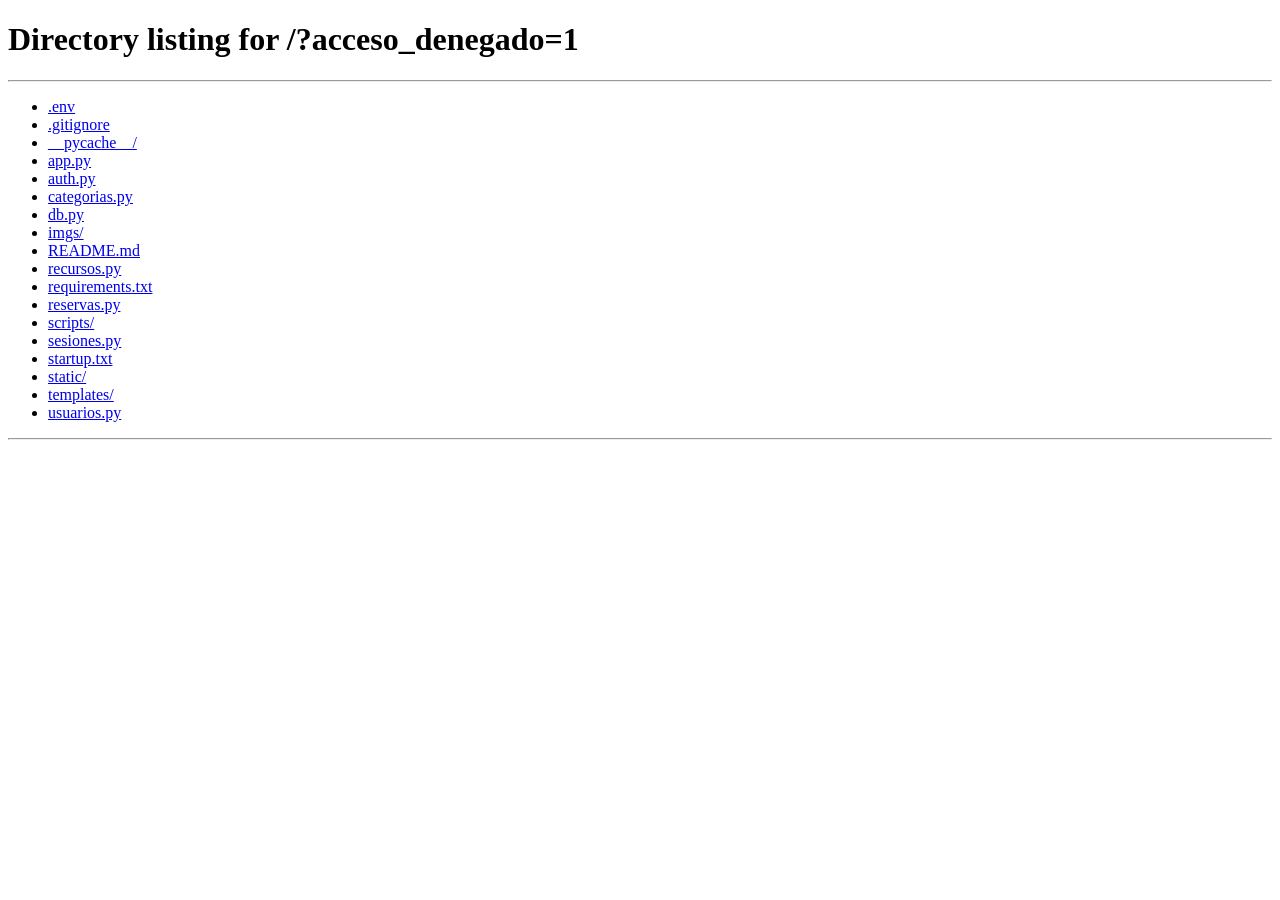
==== templates/admin.html @ 6f2609be "Actualizado" ====
<!doctype html>
<html lang="es">
  <head>
    <meta charset="UTF-8" />
    <meta name="viewport" content="width=device-width, initial-scale=1.0" />
    <title>ReserveHub · Panel Admin</title>
    <link rel="stylesheet" href="/static/css/styles.css" />
  </head>
  <body class="admin-body">
    <!-- Header diferenciado del panel de administración -->
    <header class="navbar navbar-admin">
      <div class="container nav-content">
        <div class="logo-admin-wrap">
          <h1 class="logo logo-admin">ReserveHub</h1>
          <span class="badge-admin">ADMIN</span>
        </div>

        <div class="nav-user">
          <span id="admin-nombre" class="nav-user-name nav-user-name-admin"></span>
          <a class="btn-nav-secondary btn-nav-secondary-admin" href="/"
            >Volver al sitio</a
          >
          <button
            class="btn-nav-danger btn-nav-danger-admin"
            onclick="cerrarSesionAdmin()">
            Cerrar Sesión
          </button>
        </div>
      </div>
    </header>

    <main class="container admin-main">
      <!-- Sección: reservas agrupadas por sala -->
      <section class="admin-section">
        <h2 class="admin-section-title">Reservas por sala</h2>

        <div class="admin-filtros-row">
          <div class="form-group">
            <label for="filtro-sala">Sala</label>
            <select id="filtro-sala">
              <option value="">Todas las salas</option>
            </select>
          </div>
          <div class="form-group">
            <label for="filtro-fecha">Fecha</label>
            <input type="date" id="filtro-fecha" />
          </div>
          <div class="form-group">
            <label for="filtro-usuario">Usuario</label>
            <select id="filtro-usuario">
              <option value="">Todos los usuarios</option>
            </select>
          </div>
          <button
            type="button"
            class="btn-nav-secondary admin-btn-limpiar"
            id="btn-limpiar-filtros">
            Limpiar filtros
          </button>
        </div>

        <div id="admin-reservas-grouped" class="admin-reservas-grouped">
          <p class="empty-state">Cargando…</p>
        </div>
      </section>

      <!-- Sección: creación de nuevas salas -->
      <section class="admin-section">
        <h2 class="admin-section-title">Crear nueva sala</h2>

        <div id="msg-nueva-sala" class="form-msg"></div>

        <form
          id="form-nueva-sala"
          class="admin-form-sala"
          enctype="multipart/form-data">
          <div class="admin-form-imagen">
            <img
              id="preview-imagen-sala"
              class="admin-img-preview"
              src="/imgs/2.jpg"
              alt="Vista previa de la sala" />
            <div class="form-group admin-form-imagen-input">
              <label for="sala-imagen">Imagen de la sala</label>
              <input
                type="file"
                id="sala-imagen"
                name="imagen"
                accept="image/jpeg,image/png,image/gif,image/webp" />
              <small class="admin-form-hint"
                >Si no se sube ninguna imagen, se usará una imagen por
                defecto.</small
              >
            </div>
          </div>

          <div class="form-group">
            <label for="sala-nombre">Título</label>
            <input
              type="text"
              id="sala-nombre"
              name="nombre"
              placeholder="Nombre de la sala"
              required />
          </div>

          <div class="form-row">
            <div class="form-group">
              <label for="sala-categoria">Categoría</label>
              <select id="sala-categoria" name="categoria_id" required>
                <option value="">Selecciona una categoría</option>
              </select>
            </div>
            <div class="form-group">
              <label for="sala-numero">Nº de sala</label>
              <input
                type="text"
                id="sala-numero"
                name="numero_sala"
                placeholder="Nº de sala"
                required />
            </div>
          </div>

          <div class="form-group">
            <label for="sala-descripcion">Descripción</label>
            <textarea
              id="sala-descripcion"
              name="descripcion"
              rows="3"
              placeholder="Descripción breve de la sala..."></textarea>
          </div>

          <div class="form-row">
            <div class="form-group">
              <label for="sala-capacidad">Capacidad</label>
              <input
                type="number"
                id="sala-capacidad"
                name="capacidad"
                min="1"
                value="1" />
            </div>
            <div class="form-group">
              <label for="sala-disponible">Disponible</label>
              <select id="sala-disponible" name="disponible">
                <option value="true" selected>Sí</option>
                <option value="false">No</option>
              </select>
            </div>
          </div>

          <button type="submit" class="btn-primary" id="btn-crear-sala">
            Crear sala
          </button>
        </form>
      </section>
    </main>

    <!-- TOAST CONTAINER -->
    <div id="toast-container"></div>

    <!-- FOOTER -->
    <footer class="footer">
      <div class="container footer-content">
        <span class="footer-logo">ReserveHub</span>
        <span class="footer-copy">Panel de administración</span>
      </div>
    </footer>

    <script src="/static/js/admin.js"></script>
  </body>
</html>
---- static/css/styles.css ----
/* ReserveHub – Estilos completos
 Conserva TODOS los selectores originales + añade auth/toast/mis-reservas */

:root {
  --primary: #1a5c38;
  --primary-hover: #124027;
  --bg-light: #f4f7f4;
  --text-dark: #1a2e1a;
  --text-muted: #5a7060;
  --border: #d4e4d4;
  --danger: #c0392b;
  --danger-hover: #a93226;
  --success: #1a7a3c;
}

* {
  box-sizing: border-box;
  margin: 0;
  padding: 0;
  font-family:
    system-ui,
    -apple-system,
    sans-serif;
}

/* fondo con imagen difuminada fija */
body {
  color: var(--text-dark);
  min-height: 100vh;
  display: flex;
  flex-direction: column;
  position: relative;
}

body::before {
  content: "";
  position: fixed;
  inset: 0;
  background-image: url("/imgs/1.jpg");
  background-position: center;
  background-size: 100% auto;
  background-repeat: no-repeat;
  filter: blur(3px) brightness(0.5);
  transform: scale(1.06);
  z-index: -1;
}

main {
  flex: 1;
}

.container {
  max-width: 1100px;
  margin: 0 auto;
  padding: 0 1rem;
}

/*Header*/
.navbar {
  background: rgba(255, 255, 255, 0.88);
  backdrop-filter: blur(14px);
  -webkit-backdrop-filter: blur(14px);
  border-bottom: 1px solid rgba(255, 255, 255, 0.4);
  position: sticky;
  top: 0;
  z-index: 10;
  padding: 1rem 0;
}
.nav-content {
  display: flex;
  justify-content: space-between;
  align-items: center;
  gap: 0.75rem;
}
.logo {
  color: var(--primary);
  font-size: 1.5rem;
}

.btn-text {
  background: none;
  border: none;
  font-weight: 600;
  cursor: pointer;
  color: var(--text-dark);
}
.btn-text:hover {
  color: var(--primary);
}

/* Info del usuario logado en el nav */
.nav-user {
  display: flex;
  align-items: center;
  gap: 0.75rem;
  flex-wrap: wrap;
}
.nav-user-name {
  font-size: 0.875rem;
  font-weight: 600;
  color: var(--text-dark);
}
.btn-nav-secondary {
  background: none;
  border: 1px solid var(--border);
  border-radius: 0.5rem;
  padding: 0.35rem 0.85rem;
  font-size: 0.875rem;
  font-weight: 600;
  cursor: pointer;
  color: var(--text-dark);
  transition: all 0.2s;
}
.btn-nav-secondary:hover {
  background: var(--bg-light);
  border-color: var(--primary);
  color: var(--primary);
}
.btn-nav-danger {
  background: none;
  border: 1px solid var(--danger);
  border-radius: 0.5rem;
  padding: 0.35rem 0.85rem;
  font-size: 0.875rem;
  font-weight: 600;
  cursor: pointer;
  color: var(--danger);
  transition: all 0.2s;
}
.btn-nav-danger:hover {
  background: var(--danger);
  color: #fff;
}

/*Categorías y fila de filtros*/
.filtros-section {
  margin: 2rem 0;
}

.filtros-row {
  display: flex;
  justify-content: space-between;
  align-items: center;
  margin-bottom: 1rem;
}
.filtros-row h2 {
  font-size: 1.25rem;
  color: #fff;
  text-shadow: 0 1px 4px rgba(0, 0, 0, 0.5);
}

/* botones de toggle vista */
.vista-toggle {
  display: flex;
  gap: 2px;
  background: rgba(255, 255, 255, 0.15);
  border-radius: 0.5rem;
  padding: 3px;
  backdrop-filter: blur(6px);
}
.btn-vista {
  display: flex;
  align-items: center;
  justify-content: center;
  padding: 0.55rem 0.85rem;
  border: none;
  border-radius: 0.4rem;
  cursor: pointer;
  color: rgba(255, 255, 255, 0.7);
  background: transparent;
  transition: all 0.2s;
}
.btn-vista:hover {
  color: #fff;
  background: rgba(255, 255, 255, 0.15);
}
.btn-vista.activa {
  background: #fff;
  color: var(--primary);
}
.categorias-scroll {
  display: flex;
  gap: 0.75rem;
  overflow-x: auto;
  padding-bottom: 0.5rem;
  scrollbar-width: none;
}
.categorias-scroll::-webkit-scrollbar {
  display: none;
}
.btn-categoria {
  padding: 0.5rem 1.25rem;
  border: 1px solid var(--border);
  background: #fff;
  border-radius: 999px;
  cursor: pointer;
  white-space: nowrap;
  transition: all 0.3s ease;
}
.btn-categoria.activa {
  background-color: var(--primary);
  color: #fff;
  border-color: var(--primary);
}

/*Grid de Recursos*/
.grid-recursos {
  display: grid;
  grid-template-columns: repeat(3, 1fr);
  gap: 1.5rem;
  margin-bottom: 3rem;
}
/* vista lista: una sola columna */
.grid-recursos.vista-lista {
  grid-template-columns: 1fr;
}

/*Tarjetas*/
.card {
  background: rgba(255, 255, 255, 0.88);
  backdrop-filter: blur(8px);
  -webkit-backdrop-filter: blur(8px);
  border: 1px solid rgba(255, 255, 255, 0.5);
  border-radius: 0.75rem;
  padding: 1.5rem;
  display: flex;
  flex-direction: column;
  transition:
    transform 0.3s ease,
    box-shadow 0.3s ease;
  animation: fadeIn 0.4s ease forwards;
  overflow: hidden;
}
.card:hover {
  transform: translateY(-5px);
  box-shadow: 0 12px 24px -4px rgba(0, 0, 0, 0.25);
}

/* imagen de cabecera (modo grid) */
.card-img {
  height: 135px;
  margin: -1.5rem -1.5rem 1rem;
  background-size: cover;
  background-position: center;
  border-radius: 0.75rem 0.75rem 0 0;
  flex-shrink: 0;
}

.card-img-proyector {
  background-position: 50% 35% !important;
  background-size: cover !important;
}

/* el cuerpo de texto ocupa todo el espacio disponible para empujar el botón al fondo */
.card-body {
  flex: 1;
}

/*Vista lista*/
.grid-recursos.vista-lista .card {
  flex-direction: row;
  align-items: stretch;
  padding: 0;
  min-height: 110px;
}
.grid-recursos.vista-lista .card-img {
  width: 155px;
  min-width: 155px;
  height: auto;
  border-radius: 0.75rem 0 0 0.75rem;
  margin: 0;
}
.grid-recursos.vista-lista .card-body {
  flex: 1;
  display: flex;
  flex-direction: column;
  justify-content: center;
  padding: 1rem 1.25rem;
}
.grid-recursos.vista-lista .card-desc {
  margin: 0.25rem 0 0;
}
.grid-recursos.vista-lista .btn-card {
  width: auto;
  white-space: nowrap;
  padding: 0.6rem 1.5rem;
  margin: 0 1.25rem 0 0;
  align-self: center;
  flex-shrink: 0;
}
.card-header {
  display: flex;
  justify-content: space-between;
  align-items: start;
  margin-bottom: 0.5rem;
}
/* badges sin color: solo texto muted */
.badge {
  font-size: 0.75rem;
  color: var(--text-muted);
}
.card-desc {
  color: var(--text-muted);
  font-size: 0.875rem;
  margin: 1rem 0;
}

.btn-card {
  width: 100%;
  padding: 0.75rem;
  border: none;
  border-radius: 0.5rem;
  font-weight: 600;
  cursor: pointer;
  transition: background 0.3s;
  margin-top: 0.75rem;
}
.btn-card:not([disabled]) {
  background-color: #edf6f0;
  color: var(--primary);
}
.btn-card:not([disabled]):hover {
  background-color: var(--primary);
  color: #fff;
}
.btn-card[disabled] {
  background-color: var(--border);
  color: var(--text-muted);
  cursor: not-allowed;
}

/* Modal base */
.modal {
  position: fixed;
  inset: 0;
  background: rgba(0, 0, 0, 0.45);
  display: flex;
  align-items: center;
  justify-content: center;
  z-index: 50;
  backdrop-filter: blur(6px);
  padding: 1rem;
  opacity: 1;
  transition: opacity 0.3s ease;
}
.modal.oculto {
  opacity: 0;
  pointer-events: none;
}
.modal-content {
  background: rgba(255, 255, 255, 0.95);
  backdrop-filter: blur(16px);
  -webkit-backdrop-filter: blur(16px);
  border: 1px solid rgba(255, 255, 255, 0.6);
  border-radius: 1rem;
  padding: 1.5rem;
  width: 100%;
  max-width: 400px;
  transform: translateY(0);
  transition: transform 0.3s ease;
}
.modal.oculto .modal-content {
  transform: translateY(20px);
}
.modal-header {
  display: flex;
  justify-content: space-between;
  align-items: center;
  margin-bottom: 1.5rem;
}
.btn-close {
  background: none;
  border: none;
  font-size: 1.5rem;
  cursor: pointer;
  color: var(--text-muted);
}
.recurso-info-box {
  background: var(--bg-light);
  padding: 1rem;
  border-radius: 0.5rem;
  margin-bottom: 1.5rem;
}

/*Formularios*/
.form-row {
  display: grid;
  grid-template-columns: 1fr 1fr;
  gap: 1rem;
}
.form-group {
  margin-bottom: 1rem;
}
.form-group label {
  display: block;
  font-size: 0.875rem;
  font-weight: 500;
  margin-bottom: 0.5rem;
}
.form-group input,
.form-group select,
.form-group textarea {
  width: 100%;
  padding: 0.5rem;
  border: 1px solid var(--border);
  border-radius: 0.5rem;
  outline: none;
  font-size: 0.95rem;
  font-family: inherit;
}
.form-group textarea {
  resize: vertical;
  min-height: 4.5rem;
}
.form-group input:focus,
.form-group select:focus,
.form-group textarea:focus {
  border-color: var(--primary);
  box-shadow: 0 0 0 2px rgba(26, 92, 56, 0.2);
}
.btn-primary {
  width: 100%;
  background: var(--primary);
  color: #fff;
  padding: 0.75rem;
  border: none;
  border-radius: 0.5rem;
  font-weight: bold;
  cursor: pointer;
  margin-top: 1rem;
  transition: background 0.3s;
}
.btn-primary:hover {
  background: var(--primary-hover);
}
.btn-primary:disabled {
  background: #7abf97;
  cursor: not-allowed;
}

/*Modal Auth (login / registro)*/
.modal-content.wide {
  max-width: 440px;
}

.auth-tabs {
  display: flex;
  gap: 0;
  border-bottom: 2px solid var(--border);
  margin-bottom: 1.5rem;
}
.auth-tab {
  flex: 1;
  background: none;
  border: none;
  padding: 0.6rem;
  font-weight: 600;
  cursor: pointer;
  color: var(--text-muted);
  font-size: 0.95rem;
  border-bottom: 2px solid transparent;
  margin-bottom: -2px;
  transition: all 0.2s;
}
.auth-tab.activa {
  color: var(--primary);
  border-bottom-color: var(--primary);
}
.auth-tab:hover:not(.activa) {
  color: var(--text-dark);
}

.auth-panel {
  display: none;
}
.auth-panel.activo {
  display: block;
}

.form-msg {
  padding: 0.6rem 0.75rem;
  border-radius: 0.5rem;
  font-size: 0.875rem;
  margin-bottom: 0.75rem;
  display: none;
  align-items: center;
  gap: 0.6rem;
}
.form-msg-img {
  width: 32px;
  height: 32px;
  border-radius: 0.4rem;
  object-fit: cover;
  flex-shrink: 0;
}
.form-msg.error {
  background: #fee2e2;
  color: #b91c1c;
  display: flex;
}
.form-msg.success {
  background: #dcfce7;
  color: #15803d;
  display: flex;
}

.empty-state {
  text-align: center;
  color: var(--text-muted);
  padding: 2rem 1rem;
  font-size: 0.95rem;
}

/*Toast notifications*/
#toast-container {
  position: fixed;
  bottom: 1.5rem;
  right: 1.5rem;
  z-index: 999;
  display: flex;
  flex-direction: column;
  gap: 0.5rem;
}
.toast {
  padding: 0.75rem 1.25rem;
  border-radius: 0.5rem;
  color: #fff;
  font-size: 0.9rem;
  font-weight: 500;
  box-shadow: 0 4px 12px rgba(0, 0, 0, 0.15);
  animation: slideIn 0.3s ease;
  min-width: 220px;
  max-width: 340px;
}
.toast.success {
  background: var(--success);
}
.toast.error {
  background: var(--danger);
}
.toast.info {
  background: var(--primary);
}

/*Botón de perfil en navbar*/
.btn-perfil {
  display: flex;
  align-items: center;
  gap: 0.5rem;
  background: none;
  border: 1px solid var(--border);
  border-radius: 999px;
  padding: 0.3rem 0.75rem 0.3rem 0.4rem;
  cursor: pointer;
  font-size: 0.875rem;
  font-weight: 600;
  color: var(--text-dark);
  transition:
    border-color 0.2s,
    background 0.2s;
}
.btn-perfil:hover {
  border-color: var(--primary);
  background: #edf6f0;
  color: var(--primary);
}

.perfil-avatar {
  width: 26px;
  height: 26px;
  border-radius: 50%;
  background: var(--primary);
  color: #fff;
  font-size: 0.7rem;
  font-weight: 700;
  display: flex;
  align-items: center;
  justify-content: center;
  flex-shrink: 0;
}

/*Modal perfil*/
.modal-content.perfil-content {
  max-width: 420px;
}

.perfil-body {
  display: flex;
  flex-direction: column;
  align-items: center;
  gap: 0.4rem;
  padding: 1rem 0 0.5rem;
}
.perfil-avatar-grande {
  width: 72px;
  height: 72px;
  border-radius: 50%;
  background: var(--primary);
  color: #fff;
  font-size: 1.6rem;
  font-weight: 700;
  display: flex;
  align-items: center;
  justify-content: center;
  margin-bottom: 0.5rem;
}
.perfil-nombre {
  font-size: 1.1rem;
  font-weight: 700;
  color: var(--text-dark);
}
.perfil-email {
  font-size: 0.875rem;
  color: var(--text-muted);
}
.perfil-rol {
  margin-top: 0.25rem;
  font-size: 0.7rem;
  font-weight: 700;
  text-transform: uppercase;
  letter-spacing: 0.07em;
  color: var(--text-muted);
  border: 1px solid var(--border);
  border-radius: 999px;
  padding: 0.2rem 0.65rem;
}

.perfil-reservas-section {
  margin-top: 1.25rem;
  border-top: 1px solid var(--border);
  padding-top: 1rem;
}
.perfil-section-title {
  font-size: 0.7rem;
  font-weight: 700;
  text-transform: uppercase;
  letter-spacing: 0.06em;
  color: var(--text-muted);
  margin-bottom: 0.6rem;
}
.perfil-reservas-list {
  display: flex;
  flex-direction: column;
  gap: 0.5rem;
  max-height: 220px;
  overflow-y: auto;
}
.perfil-reserva-item {
  display: flex;
  align-items: center;
  gap: 0.75rem;
  padding: 0.6rem 0.75rem;
  background: var(--bg-light);
  border-radius: 0.4rem;
}
.perfil-reserva-info {
  flex: 1;
  min-width: 0;
}
.perfil-reserva-nombre {
  font-size: 0.82rem;
  font-weight: 600;
  white-space: nowrap;
  overflow: hidden;
  text-overflow: ellipsis;
}
.perfil-reserva-detalle {
  font-size: 0.72rem;
  color: var(--text-muted);
  margin-top: 0.1rem;
}
.perfil-reserva-estado-wrap {
  display: flex;
  align-items: center;
  gap: 0.5rem;
  flex-shrink: 0;
}
.btn-cancelar-reserva {
  background: none;
  border: 1px solid var(--danger);
  border-radius: 0.4rem;
  padding: 0.2rem 0.55rem;
  font-size: 0.68rem;
  font-weight: 700;
  color: var(--danger);
  cursor: pointer;
  white-space: nowrap;
  transition: all 0.2s;
}
.btn-cancelar-reserva:hover {
  background: var(--danger);
  color: #fff;
}
.btn-cancelar-reserva:disabled {
  opacity: 0.6;
  cursor: not-allowed;
}

/*Footer*/
.footer {
  border-top: 1px solid rgba(255, 255, 255, 0.3);
  padding: 1.25rem 0;
  background: rgba(255, 255, 255, 0.82);
  backdrop-filter: blur(14px);
  -webkit-backdrop-filter: blur(14px);
}
.footer-content {
  display: flex;
  justify-content: space-between;
  align-items: center;
  flex-wrap: wrap;
  gap: 0.5rem;
}
.footer-logo {
  font-weight: 700;
  color: var(--primary);
  font-size: 0.95rem;
}
.footer-copy {
  font-size: 0.8rem;
  color: var(--text-muted);
}

/*Timeline de disponibilidad*/
.timeline-container {
  background: var(--bg-light);
  border: 1px solid var(--border);
  border-radius: 0.5rem;
  padding: 0.75rem;
  margin-bottom: 1rem;
}
.timeline-header {
  display: flex;
  justify-content: space-between;
  align-items: center;
  margin-bottom: 0.6rem;
}
.timeline-label {
  font-size: 0.7rem;
  font-weight: 700;
  text-transform: uppercase;
  letter-spacing: 0.06em;
  color: var(--text-muted);
}
.timeline-legend {
  display: flex;
  gap: 0.75rem;
}
.legend-item {
  display: flex;
  align-items: center;
  gap: 0.25rem;
  font-size: 0.7rem;
  color: var(--text-muted);
}
.legend-dot {
  width: 10px;
  height: 10px;
  border-radius: 3px;
  flex-shrink: 0;
}
.libre-dot {
  background: #fff;
  border: 1px solid var(--border);
}
.ocupado-dot {
  background: #e2e8f0;
  border: 1px solid #cbd5e1;
}

.timeline-slots {
  display: grid;
  grid-template-columns: repeat(7, 1fr);
  gap: 3px;
}
.slot {
  padding: 0.35rem 0.15rem;
  border-radius: 0.2rem;
  font-size: 0.65rem;
  font-weight: 500;
  text-align: center;
  cursor: pointer;
  border: 1px solid transparent;
  transition:
    background 0.12s,
    border-color 0.12s,
    color 0.12s;
  white-space: nowrap;
  user-select: none;
  line-height: 1.2;
}
.slot.libre {
  background: #fff;
  border-color: var(--border);
  color: var(--text-dark);
}
.slot.libre:hover {
  background: #edf6f0;
  border-color: var(--primary);
  color: var(--primary);
}
.slot.ocupado {
  background: #e2e8f0;
  border-color: transparent;
  color: #94a3b8;
  cursor: not-allowed;
  font-style: italic;
}
.slot.slot-start {
  background: var(--primary);
  border-color: var(--primary);
  color: #fff;
  border-radius: 0.2rem 0rem 0rem 0.2rem;
}
.slot.slot-end {
  background: var(--primary);
  border-color: var(--primary);
  color: #fff;
  border-radius: 0rem 0.2rem 0.2rem 0rem;
}
.slot.slot-start.slot-end {
  border-radius: 0.2rem;
}
.slot.en-rango {
  background: #c8e6d4;
  border-color: #7abf97;
  color: var(--primary);
  border-radius: 0;
}
.timeline-hint {
  margin-top: 0.5rem;
  font-size: 0.72rem;
  color: var(--text-muted);
  text-align: center;
  min-height: 1.1em;
  transition: color 0.2s;
}
.timeline-hint.confirmado {
  color: var(--success);
  font-weight: 600;
}
.timeline-loading {
  text-align: center;
  padding: 0.5rem 0;
  font-size: 0.8rem;
  color: var(--text-muted);
}

/* hace el modal-content scrolleable si la pantalla es pequeña */
.modal-content {
  max-height: calc(100vh - 2rem);
  overflow-y: auto;
}

/*Animaciones*/
@keyframes fadeIn {
  from {
    opacity: 0;
    transform: scale(0.95);
  }
  to {
    opacity: 1;
    transform: scale(1);
  }
}
@keyframes slideIn {
  from {
    opacity: 0;
    transform: translateX(30px);
  }
  to {
    opacity: 1;
    transform: translateX(0);
  }
}
@keyframes spin {
  to {
    transform: rotate(360deg);
  }
}

/* ============================================================
   Panel de administración
   Reutiliza los tokens de diseño generales (colores, tipografía,
   radios, formularios) pero con una cabecera oscura y acentos propios
   para diferenciarse claramente de la web pública.
   ============================================================ */

/* fondo sólido en vez de la foto difuminada del sitio público */
.admin-body::before {
  display: none;
}
.admin-body {
  background: var(--bg-light);
}

.navbar-admin {
  background: var(--text-dark);
  border-bottom: 1px solid rgba(255, 255, 255, 0.08);
  backdrop-filter: none;
  -webkit-backdrop-filter: none;
}
.logo-admin-wrap {
  display: flex;
  align-items: center;
  gap: 0.6rem;
}
.logo-admin {
  color: #fff;
}
.badge-admin {
  background: #fff;
  color: var(--primary-hover);
  font-size: 0.65rem;
  font-weight: 700;
  letter-spacing: 0.06em;
  text-transform: uppercase;
  padding: 0.2rem 0.55rem;
  border-radius: 999px;
}
.nav-user-name-admin {
  font-size: 0.875rem;
  font-weight: 600;
  color: rgba(255, 255, 255, 0.9);
}
.btn-nav-secondary-admin {
  border-color: rgba(255, 255, 255, 0.25);
  color: rgba(255, 255, 255, 0.9);
  text-decoration: none;
  display: inline-flex;
  align-items: center;
}
.btn-nav-secondary-admin:hover {
  background: rgba(255, 255, 255, 0.12);
  border-color: rgba(255, 255, 255, 0.5);
  color: #fff;
}
.btn-nav-danger-admin {
  border-color: #ff8a80;
  color: #ff8a80;
}
.btn-nav-danger-admin:hover {
  background: var(--danger);
  border-color: var(--danger);
  color: #fff;
}

.admin-main {
  padding: 2rem 1rem;
  display: flex;
  flex-direction: column;
  gap: 1.75rem;
}

.admin-section {
  background: #fff;
  border: 1px solid var(--border);
  border-radius: 0.75rem;
  padding: 1.5rem;
}
.admin-section-title {
  font-size: 1.1rem;
  font-weight: 700;
  color: var(--text-dark);
  margin-bottom: 1.25rem;
}

/* filtros del listado de reservas */
.admin-filtros-row {
  display: flex;
  flex-wrap: wrap;
  align-items: flex-end;
  gap: 1rem;
  margin-bottom: 1.5rem;
}
.admin-filtros-row .form-group {
  margin-bottom: 0;
  min-width: 180px;
}
.admin-btn-limpiar {
  height: 2.4rem;
}

.admin-reservas-grouped {
  display: flex;
  flex-direction: column;
  gap: 1rem;
}
.admin-sala-grupo {
  background: var(--bg-light);
  border: 1px solid var(--border);
  border-radius: 0.5rem;
  padding: 1rem;
}
.admin-sala-titulo {
  font-size: 0.95rem;
  font-weight: 700;
  color: var(--text-dark);
  margin-bottom: 0.75rem;
}
.admin-sala-meta {
  font-size: 0.75rem;
  font-weight: 500;
  color: var(--text-muted);
  text-transform: none;
}

.admin-tabla-wrap {
  overflow-x: auto;
}
.admin-tabla-reservas {
  width: 100%;
  border-collapse: collapse;
  font-size: 0.85rem;
}
.admin-tabla-reservas th {
  text-align: left;
  padding: 0.5rem 0.75rem;
  border-bottom: 1px solid var(--border);
  color: var(--text-muted);
  font-size: 0.7rem;
  font-weight: 700;
  text-transform: uppercase;
  letter-spacing: 0.05em;
  white-space: nowrap;
}
.admin-tabla-reservas td {
  padding: 0.5rem 0.75rem;
  border-bottom: 1px solid var(--border);
  white-space: nowrap;
}

.admin-estado-badge {
  padding: 0.15rem 0.6rem;
  border-radius: 999px;
  font-size: 0.68rem;
  font-weight: 700;
  text-transform: capitalize;
}
.admin-estado-pendiente {
  background: #fef3c7;
  color: #b45309;
}
.admin-estado-confirmada {
  background: #dcfce7;
  color: #15803d;
}
.admin-estado-cancelada {
  background: #fde2e1;
  color: var(--danger);
}

/* acciones de admin sobre cada reserva: aprobar / cancelar / borrar */
.admin-tabla-reservas td.admin-acciones-cell {
  white-space: normal;
}
.admin-acciones-cell {
  display: flex;
  flex-wrap: wrap;
  gap: 0.4rem;
}
.admin-btn-accion {
  border: 1px solid var(--border);
  background: #fff;
  border-radius: 0.4rem;
  padding: 0.3rem 0.6rem;
  font-size: 0.72rem;
  font-weight: 600;
  cursor: pointer;
  white-space: nowrap;
  transition:
    background 0.15s,
    border-color 0.15s,
    color 0.15s;
}
.admin-btn-aprobar {
  border-color: var(--success);
  color: var(--success);
}
.admin-btn-aprobar:hover {
  background: var(--success);
  color: #fff;
}
.admin-btn-cancelar {
  border-color: #b45309;
  color: #b45309;
}
.admin-btn-cancelar:hover {
  background: #b45309;
  color: #fff;
}
.admin-btn-borrar {
  border-color: var(--danger);
  color: var(--danger);
}
.admin-btn-borrar:hover {
  background: var(--danger);
  color: #fff;
}

/* formulario de creación de sala */
.admin-form-sala {
  max-width: auto;
}
.admin-form-imagen {
  display: flex;
  align-items: flex-start;
  gap: 1rem;
  margin-bottom: 1rem;
}
.admin-img-preview {
  width: 120px;
  height: 90px;
  object-fit: cover;
  border-radius: 0.5rem;
  border: 1px solid var(--border);
  background: var(--bg-light);
  flex-shrink: 0;
}
.admin-form-imagen-input {
  flex: 1;
  margin-bottom: 0;
}
.admin-form-hint {
  display: block;
  margin-top: 0.4rem;
  font-size: 0.7rem;
  color: var(--text-muted);
}

@media (max-width: 640px) {
  .admin-form-imagen {
    flex-direction: column;
  }
  .admin-img-preview {
    width: 100%;
    height: 140px;
  }
}
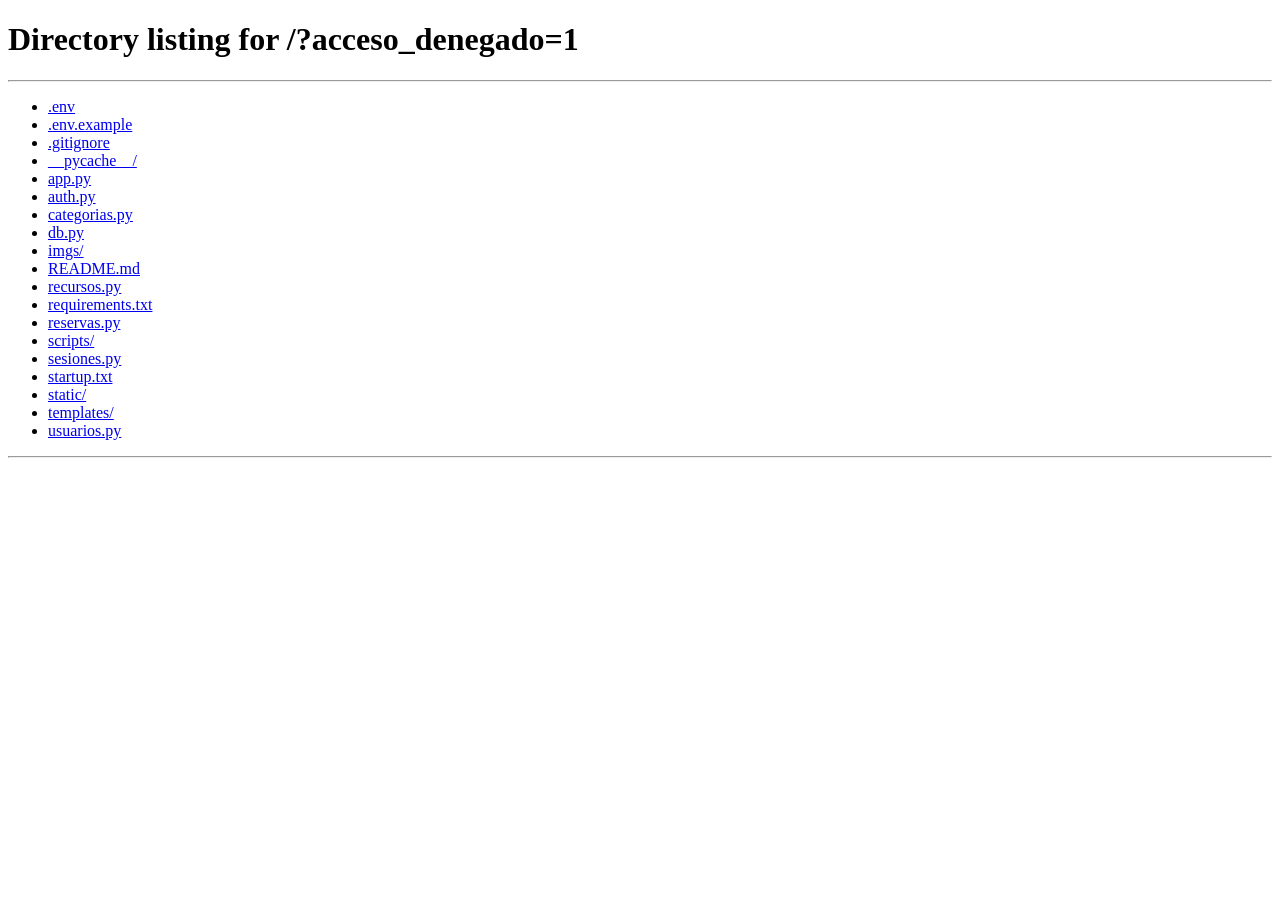
==== commit addde457: "Actualizado" ====
--- a/templates/admin.html
+++ b/templates/admin.html
@@ -59,8 +59,56 @@
           </button>
         </div>
 
+        <div class="admin-bulk-row">
+          <span class="admin-bulk-label"
+            >Acciones masivas sobre las reservas filtradas:</span
+          >
+          <button
+            type="button"
+            class="admin-btn-accion admin-btn-aprobar"
+            id="btn-aprobar-todas">
+            Aprobar todas
+          </button>
+          <button
+            type="button"
+            class="admin-btn-accion admin-btn-cancelar"
+            id="btn-cancelar-todas">
+            Cancelar todas
+          </button>
+          <button
+            type="button"
+            class="admin-btn-accion admin-btn-borrar"
+            id="btn-borrar-todas">
+            Borrar todas
+          </button>
+        </div>
+
         <div id="admin-reservas-grouped" class="admin-reservas-grouped">
           <p class="empty-state">Cargando…</p>
+        </div>
+      </section>
+
+      <!-- Sección: gestión de salas existentes -->
+      <section class="admin-section">
+        <h2 class="admin-section-title">Gestión de salas</h2>
+        <div class="admin-tabla-wrap">
+          <table class="admin-tabla-reservas">
+            <thead>
+              <tr>
+                <th>Nombre</th>
+                <th>Categoría</th>
+                <th>Nº sala</th>
+                <th>Capacidad</th>
+                <th>Disponible</th>
+                <th>Acciones</th>
+              </tr>
+            </thead>
+            <tbody id="admin-salas-tbody">
+              <tr>
+                <td colspan="6" class="empty-state">Cargando…</td>
+              </tr>
+            </tbody>
+          </table>
         </div>
       </section>
 
@@ -155,6 +203,28 @@
           </button>
         </form>
       </section>
+
+      <!-- Sección: gestión de usuarios -->
+      <section class="admin-section">
+        <h2 class="admin-section-title">Gestión de usuarios</h2>
+        <div class="admin-tabla-wrap">
+          <table class="admin-tabla-reservas">
+            <thead>
+              <tr>
+                <th>Nombre</th>
+                <th>Email</th>
+                <th>Rol</th>
+                <th>Acciones</th>
+              </tr>
+            </thead>
+            <tbody id="admin-usuarios-tbody">
+              <tr>
+                <td colspan="4" class="empty-state">Cargando…</td>
+              </tr>
+            </tbody>
+          </table>
+        </div>
+      </section>
     </main>
 
     <!-- TOAST CONTAINER -->
--- a/static/css/styles.css
+++ b/static/css/styles.css
@@ -981,6 +981,22 @@
   height: 2.4rem;
 }
 
+/* acciones masivas sobre las reservas filtradas */
+.admin-bulk-row {
+  display: flex;
+  flex-wrap: wrap;
+  align-items: center;
+  gap: 0.6rem;
+  margin-bottom: 1.5rem;
+  padding-top: 0.9rem;
+  border-top: 1px solid var(--border);
+}
+.admin-bulk-label {
+  font-size: 0.78rem;
+  font-weight: 600;
+  color: var(--text-muted);
+}
+
 .admin-reservas-grouped {
   display: flex;
   flex-direction: column;
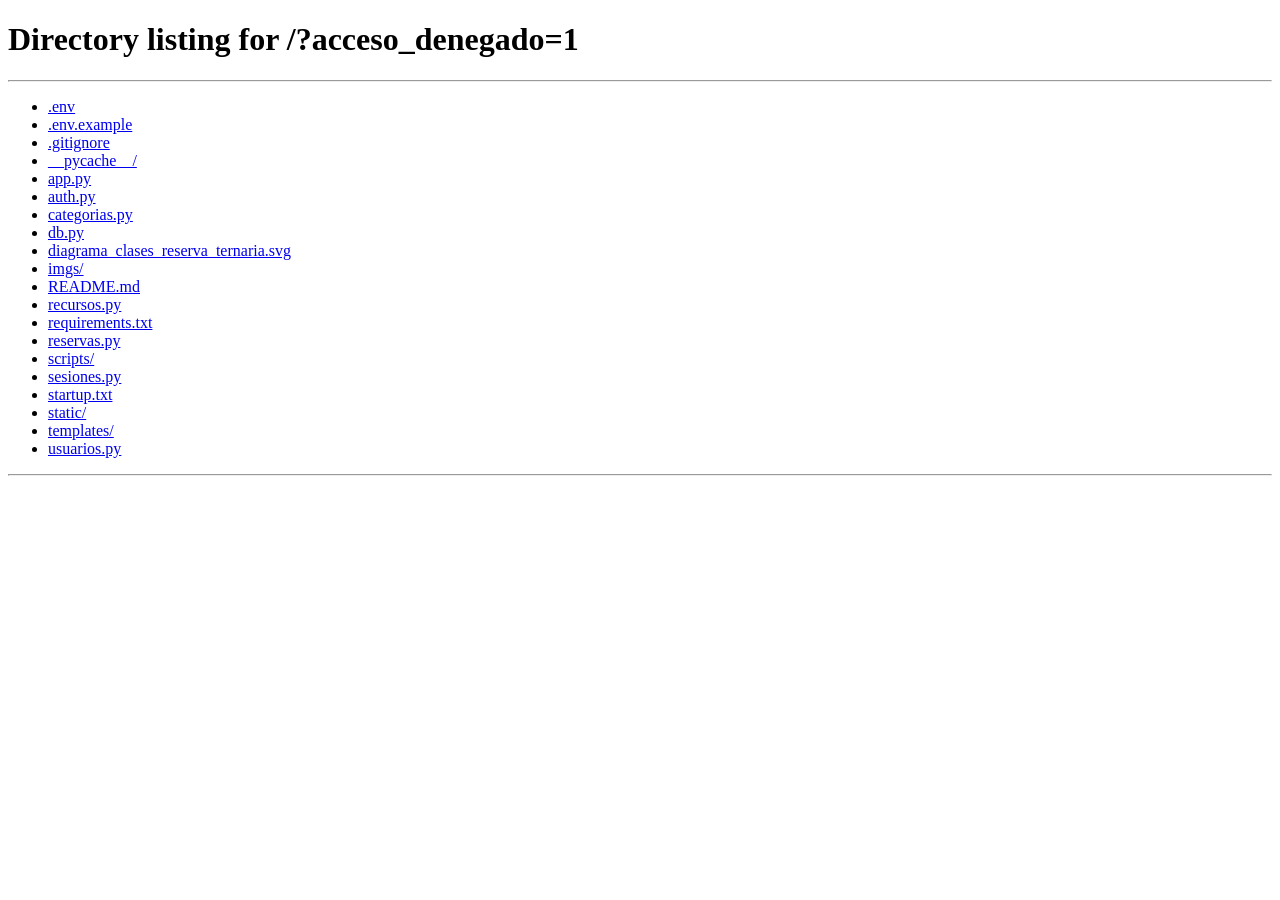
==== commit 88f748dd: "Actualizado" ====
--- a/templates/admin.html
+++ b/templates/admin.html
@@ -110,6 +110,10 @@
             </tbody>
           </table>
         </div>
+        <nav
+          id="admin-salas-paginacion"
+          class="paginacion"
+          aria-label="Paginación de salas"></nav>
       </section>
 
       <!-- Sección: creación de nuevas salas -->
--- a/static/css/styles.css
+++ b/static/css/styles.css
@@ -11,6 +11,9 @@
   --danger: #c0392b;
   --danger-hover: #a93226;
   --success: #1a7a3c;
+  --success-hover: #145c2e;
+  --warning: #b45309;
+  --warning-hover: #92400e;
 }
 
 * {
@@ -215,6 +218,44 @@
   grid-template-columns: 1fr;
 }
 
+/* paginación de listados de salas (cuadrícula pública y tabla de admin) */
+.paginacion {
+  display: flex;
+  align-items: center;
+  justify-content: center;
+  gap: 1rem;
+  margin: 0 0 3rem;
+}
+.btn-paginacion {
+  border: none;
+  background: none;
+  padding: 0.25rem 0.4rem;
+  font-size: 1.4rem;
+  line-height: 1;
+  color: var(--text-muted);
+  cursor: pointer;
+  transition: color 0.15s;
+}
+.btn-paginacion:hover:not(:disabled) {
+  background: none;
+  color: white;
+}
+.btn-paginacion:disabled {
+  color: var(--border);
+  background: none;
+  cursor: not-allowed;
+}
+.paginacion-info {
+  font-size: 0.85rem;
+  font-weight: 600;
+  color: white;
+}
+/* dentro de una tarjeta de admin (.admin-section ya aporta su propio padding
+   inferior) no hace falta el margen extra que sí necesita la página pública */
+.admin-tabla-wrap + .paginacion {
+  margin: 1rem 0 0;
+}
+
 /*Tarjetas*/
 .card {
   background: rgba(255, 255, 255, 0.88);
@@ -678,7 +719,7 @@
 .btn-cancelar-reserva {
   background: none;
   border: 1px solid var(--danger);
-  border-radius: 0.4rem;
+  border-radius: 0;
   padding: 0.2rem 0.55rem;
   font-size: 0.68rem;
   font-weight: 700;
@@ -1048,14 +1089,14 @@
 
 .admin-estado-badge {
   padding: 0.15rem 0.6rem;
-  border-radius: 999px;
+  border-radius: 0;
   font-size: 0.68rem;
   font-weight: 700;
   text-transform: capitalize;
 }
 .admin-estado-pendiente {
   background: #fef3c7;
-  color: #b45309;
+  color: var(--warning);
 }
 .admin-estado-confirmada {
   background: #dcfce7;
@@ -1075,43 +1116,37 @@
   flex-wrap: wrap;
   gap: 0.4rem;
 }
+/* Aprobar/Cancelar/Borrar: relleno sólido (no solo contorno) y esquinas
+   rectas a propósito, para que se distingan a simple vista del resto de
+   controles redondeados de la interfaz y entre sí por color/función. */
 .admin-btn-accion {
-  border: 1px solid var(--border);
-  background: #fff;
-  border-radius: 0.4rem;
-  padding: 0.3rem 0.6rem;
+  border: none;
+  border-radius: 0;
+  padding: 0.35rem 0.75rem;
   font-size: 0.72rem;
   font-weight: 600;
+  color: #fff;
   cursor: pointer;
   white-space: nowrap;
-  transition:
-    background 0.15s,
-    border-color 0.15s,
-    color 0.15s;
+  transition: background 0.15s;
 }
 .admin-btn-aprobar {
-  border-color: var(--success);
-  color: var(--success);
+  background: var(--success);
 }
 .admin-btn-aprobar:hover {
-  background: var(--success);
-  color: #fff;
+  background: var(--success-hover);
 }
 .admin-btn-cancelar {
-  border-color: #b45309;
-  color: #b45309;
+  background: var(--warning);
 }
 .admin-btn-cancelar:hover {
-  background: #b45309;
-  color: #fff;
+  background: var(--warning-hover);
 }
 .admin-btn-borrar {
-  border-color: var(--danger);
-  color: var(--danger);
+  background: var(--danger);
 }
 .admin-btn-borrar:hover {
-  background: var(--danger);
-  color: #fff;
+  background: var(--danger-hover);
 }
 
 /* formulario de creación de sala */
